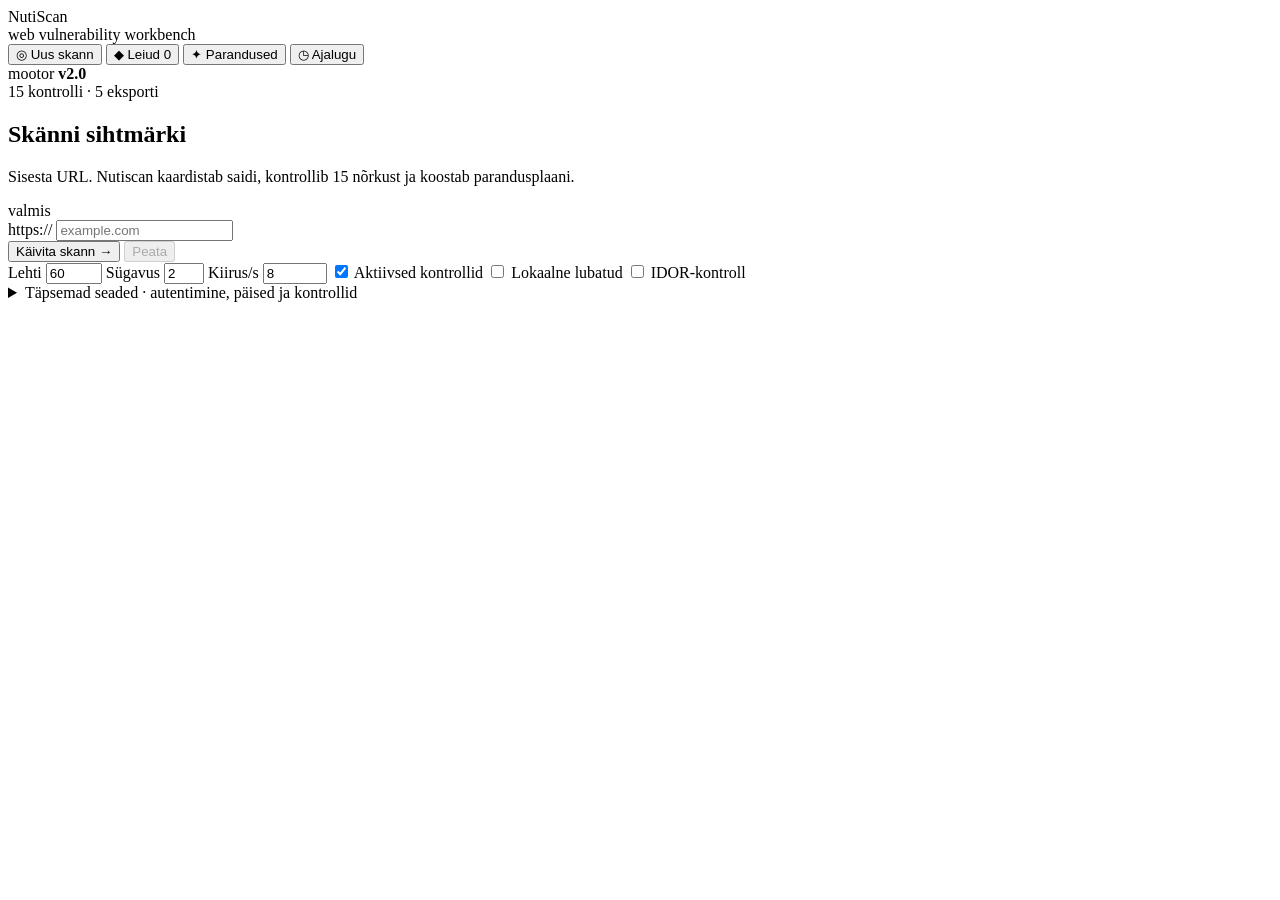
==== webui/index.html @ e7d0a486 "Nutiscan 2.0 - standalone web vulnerability scanner" ====
<!DOCTYPE html>
<html lang="et">
<head>
<meta charset="utf-8"/>
<meta name="viewport" content="width=device-width, initial-scale=1"/>
<title>Nutiscan — veebiliides</title>
<link rel="icon" href="/favicon.ico" type="image/x-icon"/>
<link rel="stylesheet" href="/style.css"/>
</head>
<body>
<div class="app">

<aside class="sidebar">
  <div class="brand">
    <div class="logo">Nuti<span>Scan</span></div>
    <div class="tagline">web vulnerability workbench</div>
  </div>

  <nav class="nav">
    <button class="nav-item active" data-view="scan"><span class="ico">◎</span> Uus skann</button>
    <button class="nav-item" data-view="findings"><span class="ico">◆</span> Leiud <span class="badge" id="navFindings">0</span></button>
    <button class="nav-item" data-view="fixes"><span class="ico">✦</span> Parandused</button>
    <button class="nav-item" data-view="history"><span class="ico">◷</span> Ajalugu</button>
  </nav>

  <div class="side-foot">
    <div class="engine"><span class="dot"></span> mootor <b>v2.0</b></div>
    <div class="mini">15 kontrolli · 5 eksporti</div>
  </div>
</aside>

<main class="main">

  <section class="view" id="view-scan">
    <header class="page-head">
      <div>
        <h1>Skänni sihtmärki</h1>
        <p>Sisesta URL. Nutiscan kaardistab saidi, kontrollib 15 nõrkust ja koostab parandusplaani.</p>
      </div>
      <div class="live" id="livePill"><span></span> valmis</div>
    </header>

    <div class="card scan-card">
      <form id="scanForm" autocomplete="off">
        <div class="target-row">
          <div class="target-input">
            <span class="prefix">https://</span>
            <input id="url" type="text" placeholder="example.com" spellcheck="false" required/>
          </div>
          <button type="submit" id="startBtn" class="btn primary lg">Käivita skann <span>→</span></button>
          <button type="button" id="stopBtn" class="btn ghost lg" disabled>Peata</button>
        </div>

        <div class="quick">
          <label>Lehti <input id="maxPages" type="number" min="5" max="300" value="60"/></label>
          <label>Sügavus <input id="maxDepth" type="number" min="0" max="5" value="2"/></label>
          <label>Kiirus/s <input id="rateLimit" type="number" min="0.5" max="50" step="0.5" value="8"/></label>
          <label class="toggle"><input id="active" type="checkbox" checked/> Aktiivsed kontrollid</label>
          <label class="toggle"><input id="allowPrivate" type="checkbox"/> Lokaalne lubatud</label>
          <label class="toggle"><input id="idor" type="checkbox"/> IDOR-kontroll</label>
        </div>

        <details class="advanced">
          <summary>Täpsemad seaded · autentimine, päised ja kontrollid</summary>
          <div class="adv-grid">
            <label class="adv-field">Päised (JSON)
              <textarea id="headers" rows="3" placeholder='{"Authorization":"Bearer ..."}' spellcheck="false"></textarea>
            </label>
            <label class="adv-field">Autentimine (JSON)
              <textarea id="auth" rows="4" spellcheck="false"
                placeholder='{"bearer":"...","cookies":{...},"credentials":[{"loginUrl":"...","fields":{...},"successMarker":"..."}]}'></textarea>
            </label>
            <div class="checks" id="checkBoxes"></div>
          </div>
        </details>
      </form>
    </div>

    <div class="card progress-card" id="progressCard" hidden>
      <div class="progress-top">
        <div><b id="stage">ootab</b><span id="progressPct">0%</span></div>
        <span class="timer" id="timer">0.0s</span>
      </div>
      <div class="bar"><div id="barFill"></div></div>
      <div class="progress-meta" id="progressMeta"></div>
    </div>

    <div class="stat-grid" id="statGrid" hidden>
      <div class="stat critical"><div class="stat-n" id="cCritical">0</div><div class="stat-l">kriitiline</div></div>
      <div class="stat high"><div class="stat-n" id="cHigh">0</div><div class="stat-l">kõrge</div></div>
      <div class="stat medium"><div class="stat-n" id="cMedium">0</div><div class="stat-l">keskmine</div></div>
      <div class="stat low"><div class="stat-n" id="cLow">0</div><div class="stat-l">madal</div></div>
      <div class="stat info"><div class="stat-n" id="cInfo">0</div><div class="stat-l">info</div></div>
      <div class="stat risk"><div class="stat-n" id="cRisk">0</div><div class="stat-l">risk / 100</div></div>
    </div>

    <div class="card triage-card" id="triageCard" hidden>
      <div class="card-head"><h2>AI-triaaž · ründaja tegevusjärjekord</h2><span class="chip" id="riskChip"></span></div>
      <div id="triage" class="triage"></div>
    </div>

    <div class="card" id="miniFindings" hidden>
      <div class="card-head"><h2>Viimased leiud</h2><button class="link" data-goto="findings">Vaata kõiki →</button></div>
      <div id="miniList" class="mini-list"></div>
    </div>
  </section>

  <section class="view" id="view-findings" hidden>
    <header class="page-head">
      <div><h1>Leiud</h1><p>Iga leid on klõpsatav — ava paremal detailid ja parandusjuhend.</p></div>
      <div class="export-group">
        <button data-export="md" class="btn ghost sm">MD</button>
        <button data-export="html" class="btn ghost sm">HTML</button>
        <button data-export="csv" class="btn ghost sm">CSV</button>
        <button data-export="sarif" class="btn ghost sm">SARIF</button>
        <button data-export="json" class="btn ghost sm">JSON</button>
      </div>
    </header>
    <div class="find-layout">
      <div class="card findings-pane">
        <div class="filters" id="filters">
          <button data-sev="all" class="chip active">kõik</button>
          <button data-sev="critical" class="chip sev-critical">kriitiline</button>
          <button data-sev="high" class="chip sev-high">kõrge</button>
          <button data-sev="medium" class="chip sev-medium">keskmine</button>
          <button data-sev="low" class="chip sev-low">madal</button>
          <button data-sev="info" class="chip sev-info">info</button>
          <input id="search" type="text" placeholder="otsi leide…" class="search"/>
        </div>
        <div id="findingsList" class="findings-list"></div>
      </div>
      <div class="card detail-pane" id="detailPane">
        <div class="empty-detail">Vali vasakult leid, et näha detaile ja parandusjuhendit.</div>
      </div>
    </div>
  </section>

  <section class="view" id="view-fixes" hidden>
    <header class="page-head">
      <div><h1>Paranduste raamatukogu</h1><p>Samm-sammult juhendid ja koodinäited iga haavatavuse klassi jaoks.</p></div>
    </header>
    <div class="fix-grid" id="fixGrid"></div>
  </section>

  <section class="view" id="view-history" hidden>
    <header class="page-head">
      <div><h1>Ajalugu</h1><p>Varasemad skannid. Klõpsa, et avada leiud ja aruanne.</p></div>
      <button id="refreshHistory" class="btn ghost sm">Värskenda</button>
    </header>
    <div class="card"><div id="historyList" class="history-list"></div></div>
  </section>

</main>
</div>

<div class="toast" id="toast"></div>
<script src="/app.js"></script>
</body>
</html>
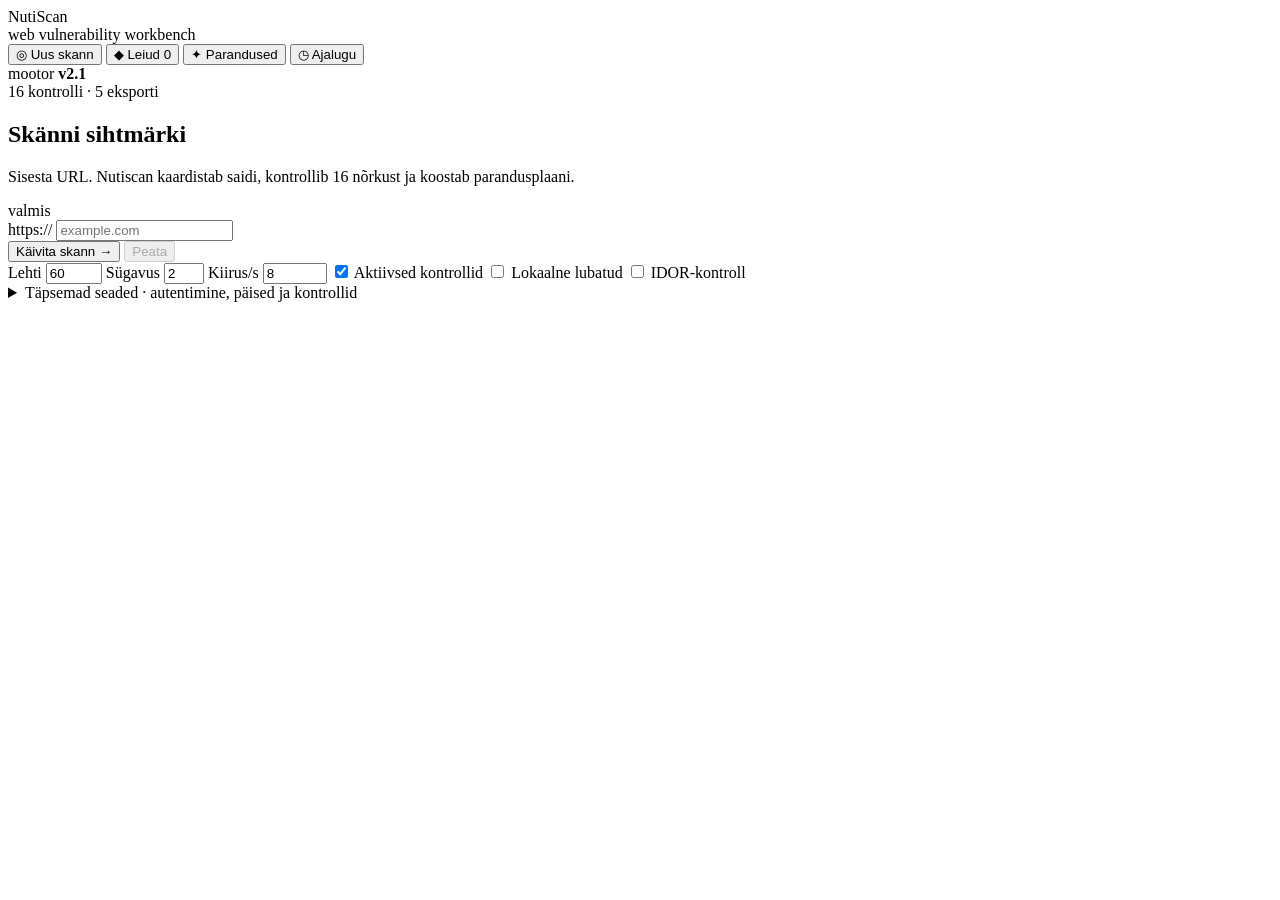
==== commit e73ad99f: "Add DOM-XSS static check, authenticated scanning, IDOR and CVE correlation - v2.1.0" ====
--- a/webui/index.html
+++ b/webui/index.html
@@ -24,8 +24,8 @@
   </nav>
 
   <div class="side-foot">
-    <div class="engine"><span class="dot"></span> mootor <b>v2.0</b></div>
-    <div class="mini">15 kontrolli · 5 eksporti</div>
+    <div class="engine"><span class="dot"></span> mootor <b>v2.1</b></div>
+    <div class="mini">16 kontrolli · 5 eksporti</div>
   </div>
 </aside>
 
@@ -35,7 +35,7 @@
     <header class="page-head">
       <div>
         <h1>Skänni sihtmärki</h1>
-        <p>Sisesta URL. Nutiscan kaardistab saidi, kontrollib 15 nõrkust ja koostab parandusplaani.</p>
+        <p>Sisesta URL. Nutiscan kaardistab saidi, kontrollib 16 nõrkust ja koostab parandusplaani.</p>
       </div>
       <div class="live" id="livePill"><span></span> valmis</div>
     </header>
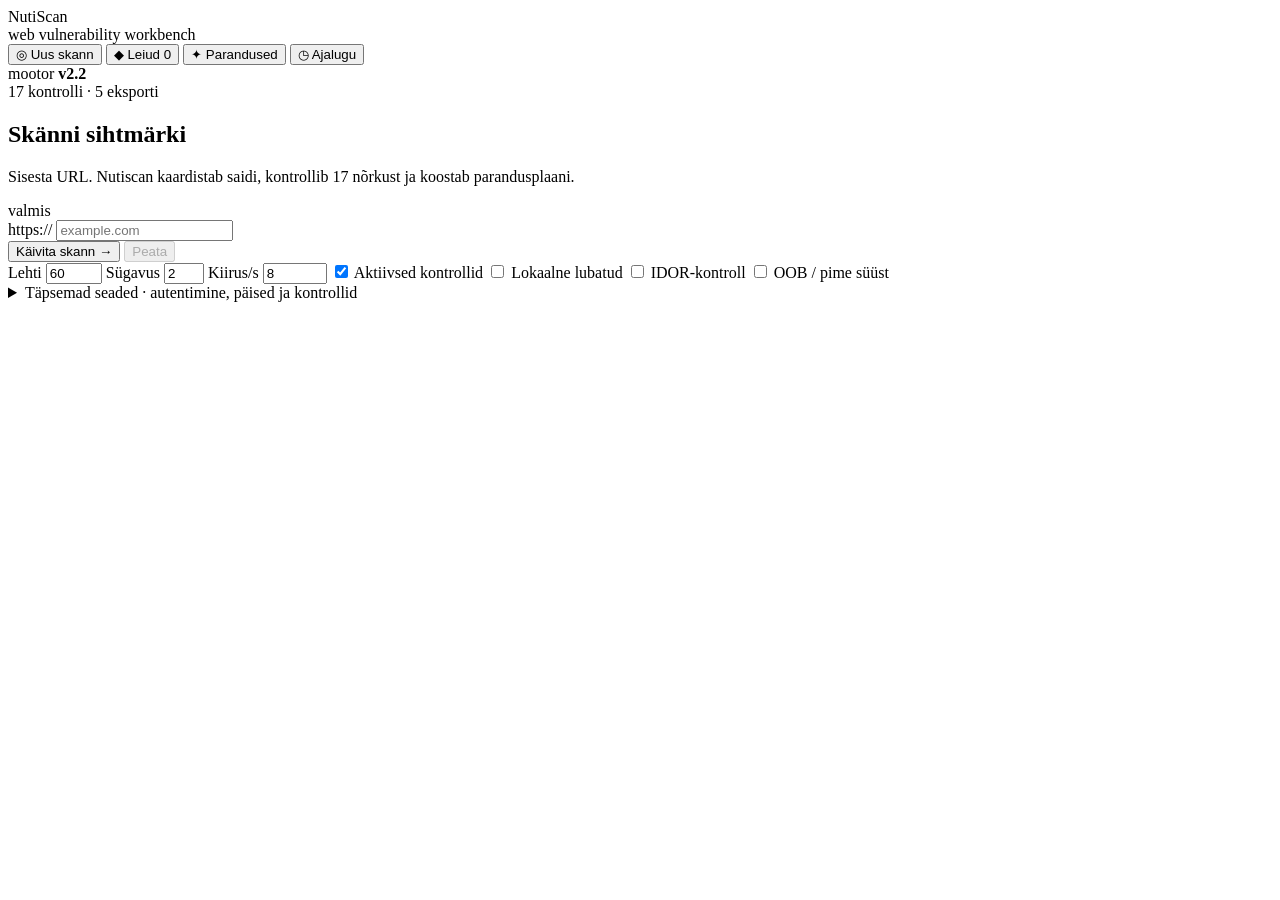
==== commit e37d1630: "Add out-of-band (OOB) blind injection detection - v2.2.0" ====
--- a/webui/index.html
+++ b/webui/index.html
@@ -24,8 +24,8 @@
   </nav>
 
   <div class="side-foot">
-    <div class="engine"><span class="dot"></span> mootor <b>v2.1</b></div>
-    <div class="mini">16 kontrolli · 5 eksporti</div>
+    <div class="engine"><span class="dot"></span> mootor <b>v2.2</b></div>
+    <div class="mini">17 kontrolli · 5 eksporti</div>
   </div>
 </aside>
 
@@ -35,7 +35,7 @@
     <header class="page-head">
       <div>
         <h1>Skänni sihtmärki</h1>
-        <p>Sisesta URL. Nutiscan kaardistab saidi, kontrollib 16 nõrkust ja koostab parandusplaani.</p>
+        <p>Sisesta URL. Nutiscan kaardistab saidi, kontrollib 17 nõrkust ja koostab parandusplaani.</p>
       </div>
       <div class="live" id="livePill"><span></span> valmis</div>
     </header>
@@ -58,6 +58,7 @@
           <label class="toggle"><input id="active" type="checkbox" checked/> Aktiivsed kontrollid</label>
           <label class="toggle"><input id="allowPrivate" type="checkbox"/> Lokaalne lubatud</label>
           <label class="toggle"><input id="idor" type="checkbox"/> IDOR-kontroll</label>
+          <label class="toggle"><input id="oob" type="checkbox"/> OOB / pime süüst</label>
         </div>
 
         <details class="advanced">
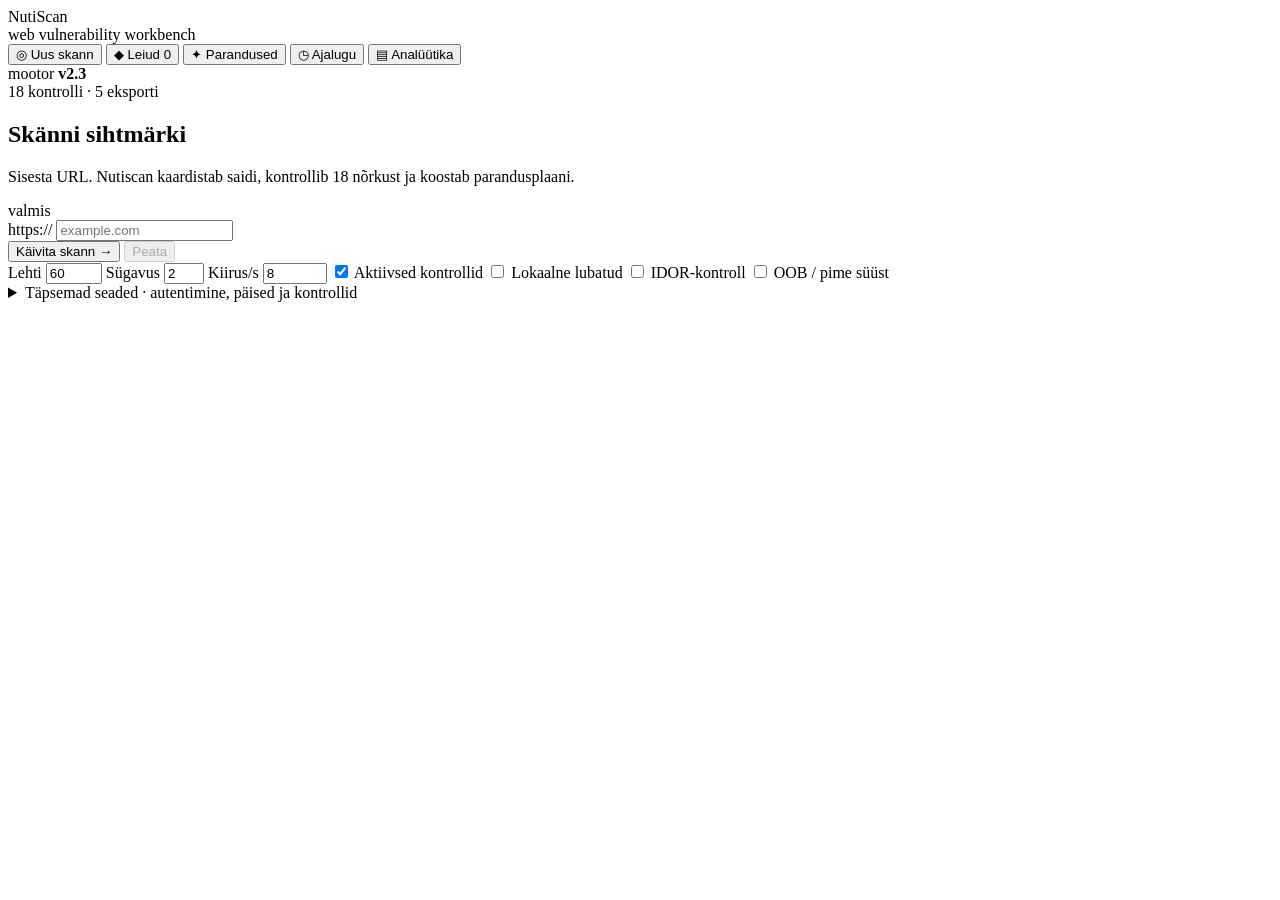
==== commit c4206c51: "Add scan diff, SVG analytics charts, GraphQL checks and scheduled daily scan - v2.3.0" ====
--- a/webui/index.html
+++ b/webui/index.html
@@ -21,11 +21,12 @@
     <button class="nav-item" data-view="findings"><span class="ico">◆</span> Leiud <span class="badge" id="navFindings">0</span></button>
     <button class="nav-item" data-view="fixes"><span class="ico">✦</span> Parandused</button>
     <button class="nav-item" data-view="history"><span class="ico">◷</span> Ajalugu</button>
+    <button class="nav-item" data-view="analytics"><span class="ico">▤</span> Analüütika</button>
   </nav>
 
   <div class="side-foot">
-    <div class="engine"><span class="dot"></span> mootor <b>v2.2</b></div>
-    <div class="mini">17 kontrolli · 5 eksporti</div>
+    <div class="engine"><span class="dot"></span> mootor <b>v2.3</b></div>
+    <div class="mini">18 kontrolli · 5 eksporti</div>
   </div>
 </aside>
 
@@ -35,7 +36,7 @@
     <header class="page-head">
       <div>
         <h1>Skänni sihtmärki</h1>
-        <p>Sisesta URL. Nutiscan kaardistab saidi, kontrollib 17 nõrkust ja koostab parandusplaani.</p>
+        <p>Sisesta URL. Nutiscan kaardistab saidi, kontrollib 18 nõrkust ja koostab parandusplaani.</p>
       </div>
       <div class="live" id="livePill"><span></span> valmis</div>
     </header>
@@ -151,6 +152,48 @@
     <div class="card"><div id="historyList" class="history-list"></div></div>
   </section>
 
+  <section class="view" id="view-analytics" hidden>
+    <header class="page-head">
+      <div><h1>Analüütika</h1><p>Riski trend, raskusaste ja kategooriad üle kõigi skannide.</p></div>
+      <button id="refreshAnalytics" class="btn ghost sm">Värskenda</button>
+    </header>
+
+    <div class="stat-grid" id="analyticsStats">
+      <div class="stat critical"><div class="stat-n" id="aCritical">0</div><div class="stat-l">kriitiline</div></div>
+      <div class="stat high"><div class="stat-n" id="aHigh">0</div><div class="stat-l">kõrge</div></div>
+      <div class="stat medium"><div class="stat-n" id="aMedium">0</div><div class="stat-l">keskmine</div></div>
+      <div class="stat low"><div class="stat-n" id="aLow">0</div><div class="stat-l">madal</div></div>
+      <div class="stat info"><div class="stat-n" id="aInfo">0</div><div class="stat-l">info</div></div>
+      <div class="stat risk"><div class="stat-n" id="aScans">0</div><div class="stat-l">skanni</div></div>
+    </div>
+
+    <div class="chart-grid">
+      <div class="card chart-card">
+        <h2>Riski trend</h2>
+        <div id="riskChart" class="chart"></div>
+      </div>
+      <div class="card chart-card">
+        <h2>Raskusastmed</h2>
+        <div id="severityChart" class="chart"></div>
+      </div>
+      <div class="card chart-card wide">
+        <h2>Leidude kategooriad</h2>
+        <div id="categoryChart" class="chart"></div>
+      </div>
+    </div>
+
+    <div class="card">
+      <div class="card-head"><h2>Skannide võrdlus</h2><span class="chip" id="diffDelta"></span></div>
+      <div class="diff-controls">
+        <select id="diffBase" class="select"></select>
+        <span>vs</span>
+        <select id="diffTarget" class="select"></select>
+        <button id="diffRun" class="btn primary sm">Võrdle</button>
+      </div>
+      <div id="diffResult" class="diff-result">Vali kaks skanni ja vajuta Võrdle.</div>
+    </div>
+  </section>
+
 </main>
 </div>
 
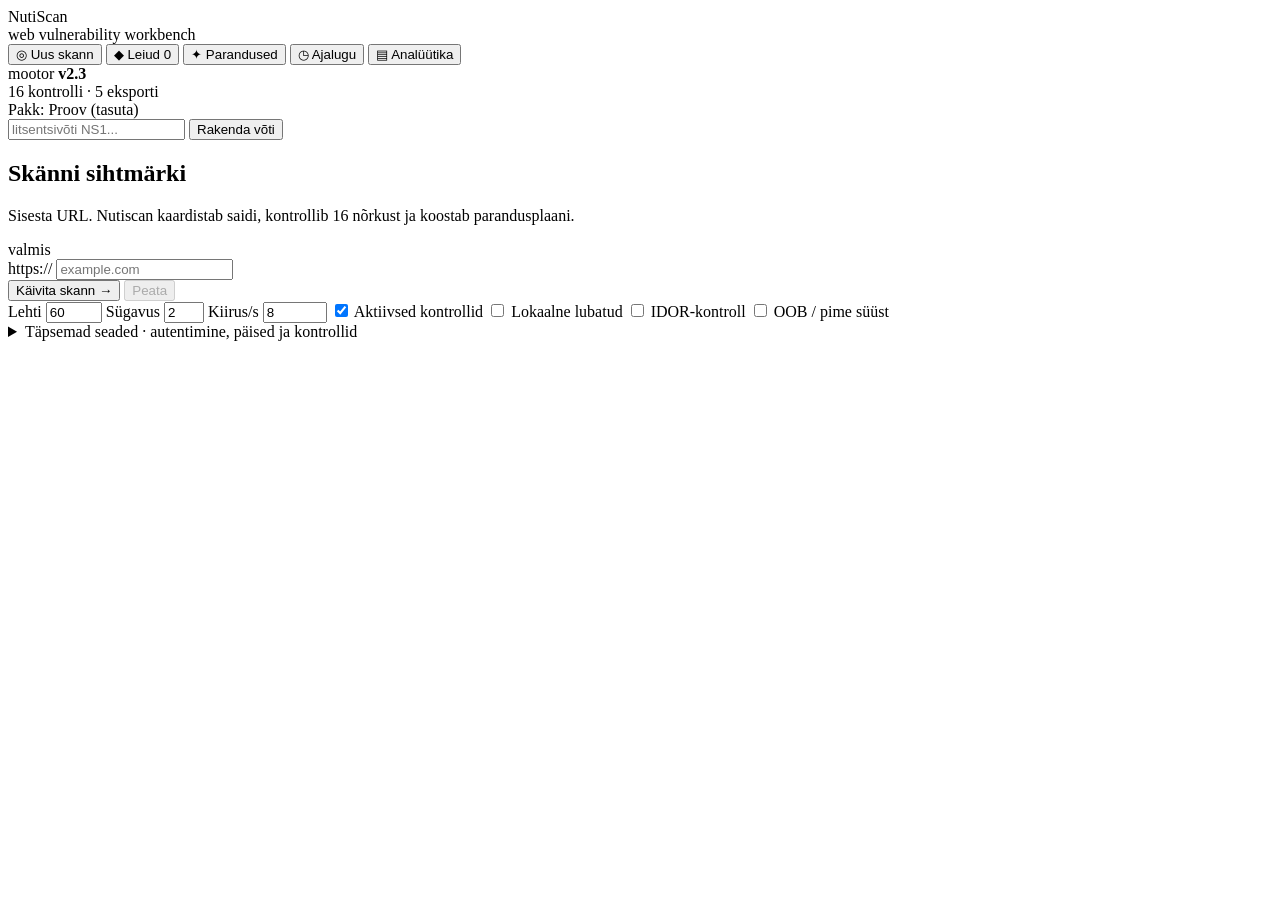
==== commit 89f72b3d: "Add offline license tiers and refresh marketing site to v2.3 Co-authored-by: OpenBot <335604065+open" ====
--- a/webui/index.html
+++ b/webui/index.html
@@ -26,7 +26,13 @@
 
   <div class="side-foot">
     <div class="engine"><span class="dot"></span> mootor <b>v2.3</b></div>
-    <div class="mini">18 kontrolli · 5 eksporti</div>
+    <div class="mini">16 kontrolli · 5 eksporti</div>
+    <div class="license-box">
+      <div class="lbl" id="licenseLabel">Pakk: Proov (tasuta)</div>
+      <input id="licenseKey" type="text" placeholder="litsentsivõti NS1..." spellcheck="false"/>
+      <button id="licenseApply" type="button" class="btn ghost sm">Rakenda võti</button>
+      <div class="note" id="licenseNote"></div>
+    </div>
   </div>
 </aside>
 
@@ -36,7 +42,7 @@
     <header class="page-head">
       <div>
         <h1>Skänni sihtmärki</h1>
-        <p>Sisesta URL. Nutiscan kaardistab saidi, kontrollib 18 nõrkust ja koostab parandusplaani.</p>
+        <p>Sisesta URL. Nutiscan kaardistab saidi, kontrollib 16 nõrkust ja koostab parandusplaani.</p>
       </div>
       <div class="live" id="livePill"><span></span> valmis</div>
     </header>
